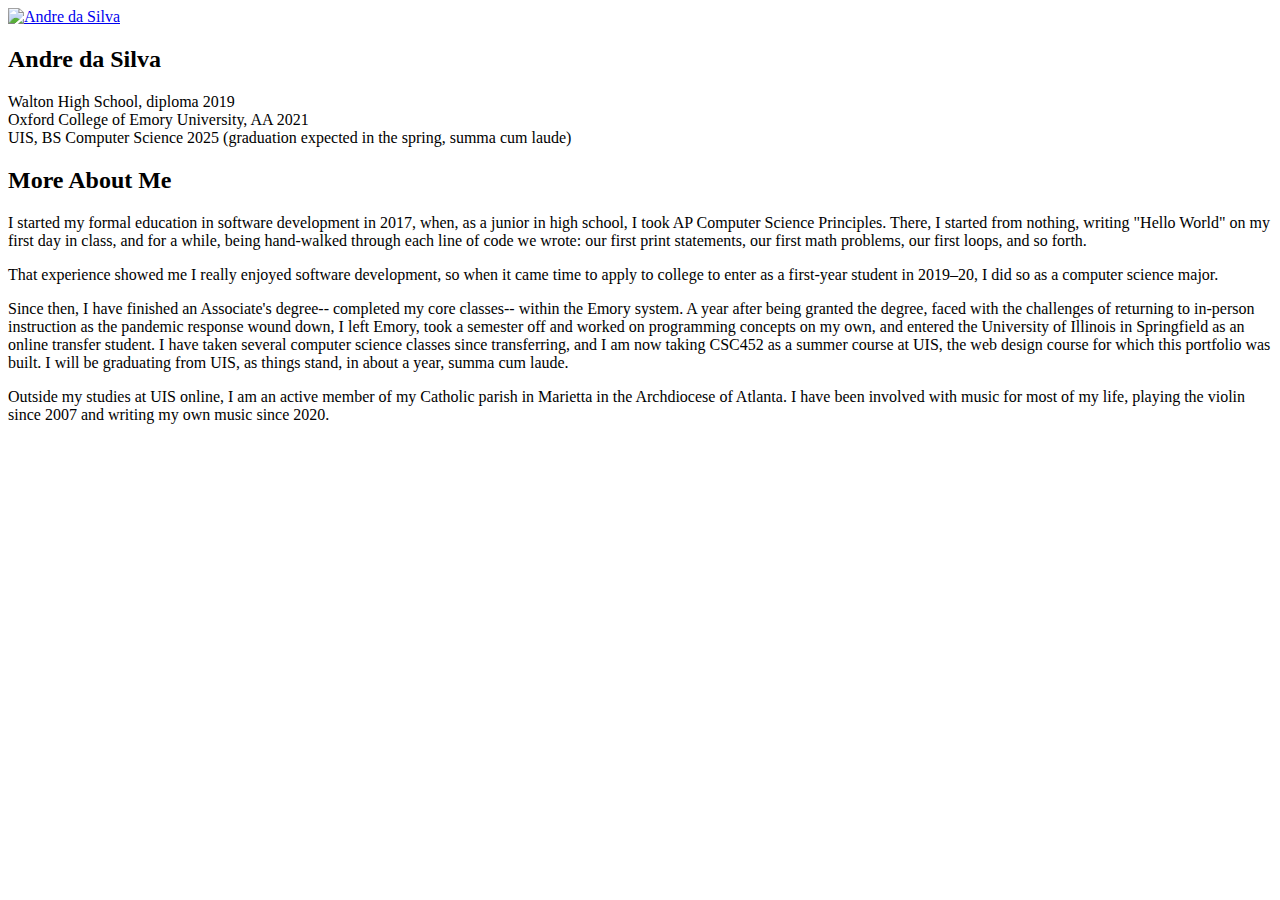
==== docs/index.html @ ddf77177 "move index to docs" ====
<!DOCTYPE html>
<html lang="en">
<head>
    <meta charset="UTF-8">
    <title>Home</title>
    <link rel="stylesheet" href="../style.css">
    <link href="https://cdn.jsdelivr.net/npm/bootstrap@5.1.3/dist/css/bootstrap.min.css" rel="stylesheet"
          crossorigin="anonymous" integrity="sha384-1BmE4kWBq78iYhFldvKuhfTAU6auU8tT94WrHftjDbrCEXSU1oBoqyl2QvZ6jIW3">
</head>
<body>
<header>
    <script src="../scripts/nav-menu-loader.js"></script>
</header>
<section class="hero" id="about">
    <!--this is a picture of me-->
    <!--    click the picture to go to my about me page directly-->
    <a href="about.html">
        <img src="../img/andre.jpg" alt="Andre da Silva" class="hero-img"/>
    </a>
    <div class="bio">
        <h2 class="name">Andre da Silva</h2>
        <p class="bio">Walton High School, diploma 2019 <br> Oxford College of Emory University, AA 2021 <br> UIS,
            BS
            Computer Science 2025
            (graduation
            expected in the spring, summa cum laude)</p>
    </div>
</section>
<!--this is a short bio. there will be more detailed info in the dedicated about me section of the site.-->
<section class="mini-bio">
    <h2>More About Me</h2>
    <p>I started my formal education in software development in 2017, when, as a junior in high school, I took AP
        Computer
        Science Principles. There, I started from nothing, writing "Hello World" on my first day in class, and for a
        while, being hand-walked through each line of code we wrote: our first print statements, our first math
        problems, our first loops, and so forth.</p>
    <p>That experience showed me I really enjoyed software development, so when it came time to apply to college to
        enter as a first-year student in 2019–20, I did so as a computer science major.</p>
    <p>Since then, I have finished an Associate's degree-- completed my core classes-- within the Emory system. A year
        after being granted the degree, faced with the challenges of returning to in-person instruction as the pandemic
        response wound down, I left Emory, took a semester off and worked on programming concepts on my own, and entered
        the University of Illinois in Springfield as an online transfer student. I have taken several computer science
        classes since transferring, and I am now taking CSC452 as a summer course at UIS, the web design course for
        which this portfolio was built. I will be graduating from UIS, as things stand, in about a year, summa cum
        laude.</p>
    <p>Outside my studies at UIS online, I am an active member of my Catholic parish in Marietta in the Archdiocese of
        Atlanta. I have been involved with music for most of my life, playing the violin since 2007 and writing my own
        music since 2020.</p>
</section>
<!--this allows for the hiding/showing of the hamburger menu-->
<script src="../scripts/hamburger-menu.js"></script>
<!--this allows the styling of the nav buttons to change depending on if they are active or not-->
<script src="../scripts/nav-button-color-changer.js"></script>
</body>
<footer id="footer"></footer>
<script src="../scripts/footer-script.js"></script>
</html>
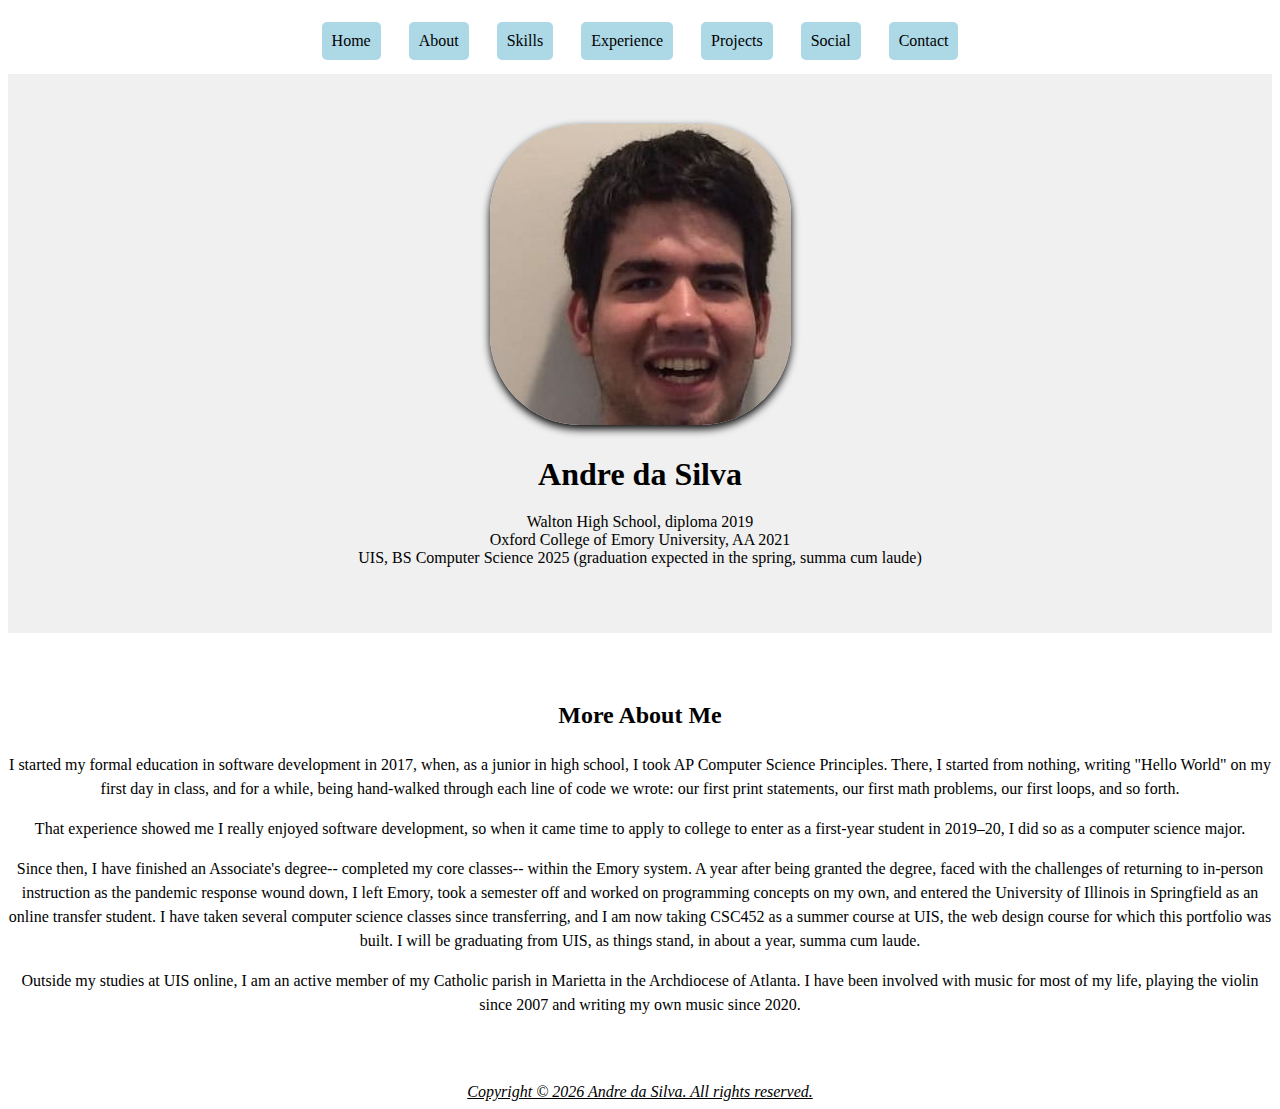
==== commit 3249bc68: "fix index links" ====
--- a/docs/index.html
+++ b/docs/index.html
@@ -3,19 +3,19 @@
 <head>
     <meta charset="UTF-8">
     <title>Home</title>
-    <link rel="stylesheet" href="../style.css">
+    <link rel="stylesheet" href="style.css">
     <link href="https://cdn.jsdelivr.net/npm/bootstrap@5.1.3/dist/css/bootstrap.min.css" rel="stylesheet"
           crossorigin="anonymous" integrity="sha384-1BmE4kWBq78iYhFldvKuhfTAU6auU8tT94WrHftjDbrCEXSU1oBoqyl2QvZ6jIW3">
 </head>
 <body>
 <header>
-    <script src="../scripts/nav-menu-loader.js"></script>
+    <script src="scripts/nav-menu-loader.js"></script>
 </header>
 <section class="hero" id="about">
     <!--this is a picture of me-->
     <!--    click the picture to go to my about me page directly-->
-    <a href="about.html">
-        <img src="../img/andre.jpg" alt="Andre da Silva" class="hero-img"/>
+    <a href="html/about.html">
+        <img src="img/andre.jpg" alt="Andre da Silva" class="hero-img"/>
     </a>
     <div class="bio">
         <h2 class="name">Andre da Silva</h2>
@@ -48,10 +48,10 @@
         music since 2020.</p>
 </section>
 <!--this allows for the hiding/showing of the hamburger menu-->
-<script src="../scripts/hamburger-menu.js"></script>
+<script src="scripts/hamburger-menu.js"></script>
 <!--this allows the styling of the nav buttons to change depending on if they are active or not-->
-<script src="../scripts/nav-button-color-changer.js"></script>
+<script src="scripts/nav-button-color-changer.js"></script>
 </body>
 <footer id="footer"></footer>
-<script src="../scripts/footer-script.js"></script>
+<script src="scripts/footer-script.js"></script>
 </html>--- a/docs/style.css
+++ b/docs/style.css
@@ -0,0 +1,310 @@
+/* Basic styling */
+.navigation {
+    background-color: #f8f9fa;
+    padding: 15px 0;
+    position: fixed;
+    top: 0;
+    left: 0;
+    width: 100%;
+    z-index: 100;
+}
+
+.navigation.show-nav {
+    background-color: #fff;
+    box-shadow: 0 2px 4px black;
+}
+
+.navigation .btn {
+    background-color: #2196F3;
+    color: #fff;
+    border: none;
+    padding: 10px 20px;
+    font-size: 1rem;
+    cursor: pointer;
+    transition: background-color 0.3s ease;
+}
+
+.navigation .btn:hover {
+    background-color: #1976D2;
+}
+
+/*for bigger screens*/
+@media (min-width: 768px) {
+    .navigation .btn {
+        margin: 0 10px;
+    }
+}
+
+/*for very small screens (phones) that need the hamburger mneu*/
+@media (max-width: 767px) {
+    body {
+        font-size: 1rem;
+    }
+
+    .header {
+        text-align: center;
+    }
+
+    .nav-links-container {
+        display: none;
+        flex-direction: column;
+        align-items: center;
+        transition: max-height 0.3s ease-out;
+        overflow: hidden;
+    }
+
+    .nav-links-container.active {
+        display: flex;
+    }
+
+    .hamburger {
+        display: block;
+        font-size: 1.5rem;
+        border: none;
+        background: none;
+        cursor: pointer;
+    }
+
+    .nav-links-container .btn {
+        margin: 2px 0;
+        padding: 1rem;
+        width: 100%;
+        text-align: center;
+    }
+}
+
+/* Hero section styles */
+.hero {
+    background-color: #f0f0f0;
+    text-align: center;
+    padding: 50px 0;
+}
+
+.hero-img {
+    max-width: 80%;
+    height: auto;
+    border-radius: 30%;
+    box-shadow: 0 4px 8px black;
+}
+
+/* Bio section styles */
+.bio {
+    margin-top: 20px;
+}
+
+.name {
+    font-size: 2rem;
+    font-weight: bold;
+    margin-bottom: 10px;
+}
+
+.bio {
+    font-size: 1rem;
+}
+
+/* More About Me section styles */
+.mini-bio {
+    padding: 50px 0;
+}
+
+h1 {
+    font-size: 2rem;
+    font-weight: bold;
+    margin-bottom: 2rem;
+    text-align: center;
+}
+
+h2 {
+    font-size: 1.5rem;
+    font-weight: bold;
+    margin-bottom: 1.5rem;
+    text-align: center;
+}
+
+.mini-bio p {
+    font-size: 1rem;
+    line-height: 1.5;
+    text-align: center;
+}
+
+.skills-div {
+    display: block;
+    margin-bottom: 2rem;
+    padding: 1rem;
+    background-color: lightblue;
+    border-radius: 5px;
+    box-shadow: 0 2px 5px rgba(0, 0, 0, 0.0);
+    text-align: center;
+    color: black;
+}
+
+/*github code repo buttons*/
+a.btn {
+    border-radius: 5px;
+    background-color: lightblue;
+    color: black;
+    padding: 1rem 2rem;
+    margin: 5px;
+    display: block;
+    text-align: center;
+    text-decoration: none;
+}
+
+/*buttons to take the user to my repositories*/
+a.btn:hover {
+    background-color: blue;
+    color: white;
+}
+
+/* social media buttons: instagram/threads, twitter/X, github */
+.social-media-button {
+    display: inline-flex;
+    align-items: center;
+    padding: 10px 20px;
+    font-size: 16px;
+    text-decoration: none;
+    color: black;
+    background-color: lightblue;
+    border-radius: 5px;
+    transition: background-color 0.3s ease;
+    margin-bottom: 20px;
+}
+
+.social-media-button:hover {
+    background-color: blue;
+    color: white;
+}
+
+.button-icon {
+    width: 30px;
+    height: 30px;
+    margin-right: 10px;
+}
+
+/* Basic styles for the navbar */
+.nav-links-container {
+    display: flex;
+    flex-wrap: wrap;
+    justify-content: center;
+    width: 100%;
+}
+
+.nav-links-container .btn {
+    margin: 2px;
+    padding: 10px;
+}
+
+/* hamburger menu for nav on phones */
+/*
+by default, set display, background. border to none-- you
+don't see the hamburger menu unless screen is small enough to need it
+*/
+.hamburger {
+    display: none;
+    font-size: 2rem;
+    border: none;
+    background: none;
+    cursor: pointer;
+}
+
+/* Media query for screens less than 768px; this is intended to cover small devices like phones */
+@media (max-width: 767px) {
+    .nav-links-container {
+        display: none;
+        flex-direction: column;
+        align-items: center;
+        transition: max-height 0.3s ease-out;
+        overflow: hidden;
+        max-height: 0;
+    }
+
+    .nav-links-container.active {
+        display: flex;
+        overflow-y: auto;
+        max-height: 100vh;
+    }
+
+    .hamburger {
+        display: block;
+        font-size: 2rem;
+        border: none;
+        background: none;
+        cursor: pointer;
+    }
+
+    .nav-links-container .btn {
+        margin: 2px 0;
+        padding: 10px;
+        width: 90%;
+        text-align: center;
+    }
+}
+
+/* button styling */
+button {
+    background-color: lightblue;
+    border: none;
+    color: black;
+    padding: 10px 20px;
+    border-radius: 5px;
+    cursor: pointer;
+    margin: 10px 0;
+    font-family: sans-serif;
+}
+
+button:hover {
+    background-color: blue;
+    color: #ffffff;
+}
+
+.center-container {
+    display: flex;
+    flex-direction: column;
+    align-items: center;
+    justify-content: center;
+}
+
+/* Additional styles for nav-links */
+.nav-links {
+    color: black;
+    text-decoration: none;
+    padding: 10px 15px;
+    display: block;
+}
+
+.nav-links:hover {
+    background-color: blue;
+    color: white;
+}
+
+/* Table styling for experience and volunteer sections */
+table.experience-table, table.exp-tables {
+    border-collapse: collapse;
+    margin: 20px auto;
+}
+
+table.experience-table td, table.exp-tables td {
+    padding: 10px;
+    vertical-align: top;
+    border: none;
+}
+
+table.experience-table .column-title, table.exp-tables .column-title {
+    font-weight: bold;
+    text-align: center;
+    padding-bottom: 10px;
+}
+
+table.experience-table tr:nth-child(even), table.exp-tables tr:nth-child(even) {
+    background-color: lightblue;
+}
+
+table.exp-tables td {
+    text-align: center;
+}
+
+footer {
+    text-align: center;
+    font-style: italic;
+    text-decoration: underline;
+}